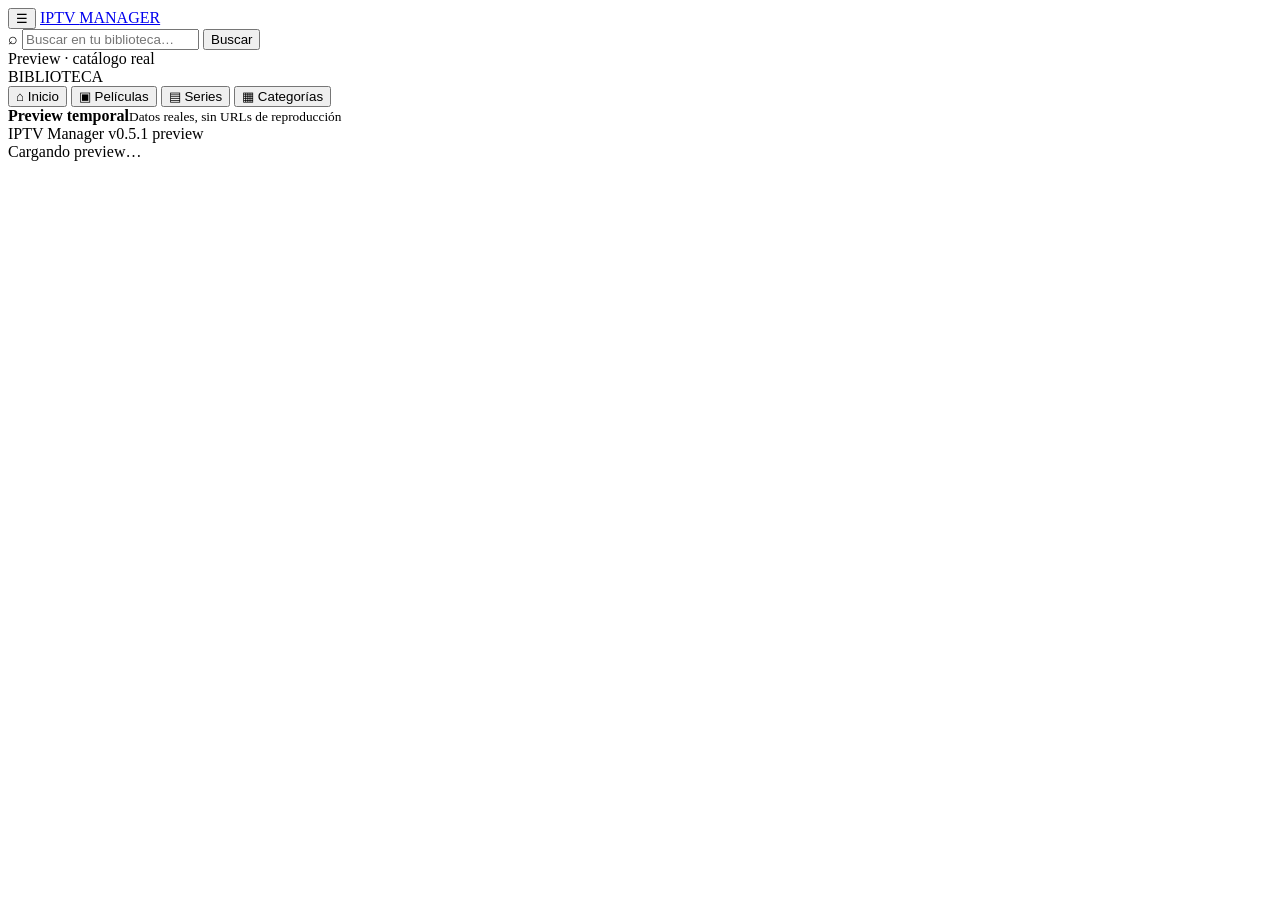
==== preview/index.html @ 1d139c46 "preview: add static UI shell" ====
<!doctype html>
<html lang="es">
<head>
  <meta charset="utf-8">
  <meta name="viewport" content="width=device-width,initial-scale=1">
  <meta name="theme-color" content="#090b10">
  <title>IPTV Manager — Preview</title>
  <link rel="stylesheet" href="style.css">
</head>
<body>
  <header class="topbar">
    <button class="mobile-menu" id="mobileMenu" aria-label="Abrir menú">☰</button>
    <a class="brand" href="#" aria-label="IPTV Manager">IPTV <span>MANAGER</span></a>
    <div class="search-wrap">
      <span class="search-icon">⌕</span>
      <input id="search" type="search" placeholder="Buscar en tu biblioteca…" autocomplete="off" aria-label="Buscar">
      <button id="searchBtn">Buscar</button>
    </div>
    <div class="health ok"><i></i><span>Preview · catálogo real</span></div>
  </header>
  <div class="layout">
    <aside class="sidebar" id="sidebar">
      <div class="nav-section-label">BIBLIOTECA</div>
      <nav>
        <button class="nav active" data-view="home"><span>⌂</span> Inicio</button>
        <button class="nav" data-view="movies"><span>▣</span> Películas</button>
        <button class="nav" data-view="series"><span>▤</span> Series</button>
        <button class="nav" data-view="categories"><span>▦</span> Categorías</button>
      </nav>
      <div class="sidebar-bottom">
        <div class="side-status"><i></i><div><strong>Preview temporal</strong><small>Datos reales, sin URLs de reproducción</small></div></div>
        <div class="version-label">IPTV Manager <span>v0.5.1 preview</span></div>
      </div>
    </aside>
    <main id="main" class="main"><div class="loading"><span class="spinner"></span>Cargando preview…</div></main>
  </div>
  <script src="app.js"></script>
</body>
</html>
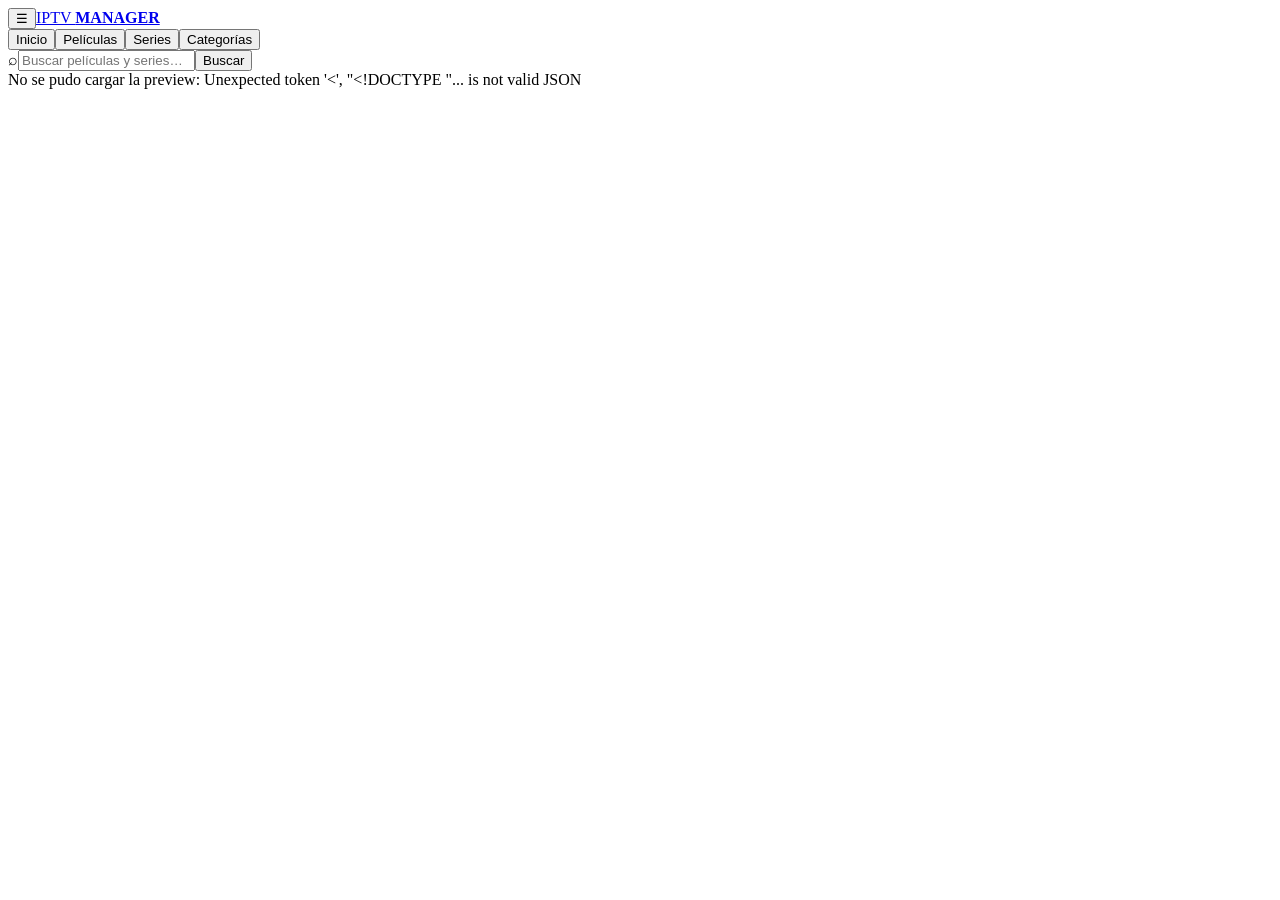
==== commit 0b821e56: "feat: redesign preview shell for Google TV style" ====
--- a/preview/index.html
+++ b/preview/index.html
@@ -1,39 +1,11 @@
 <!doctype html>
 <html lang="es">
 <head>
-  <meta charset="utf-8">
-  <meta name="viewport" content="width=device-width,initial-scale=1">
-  <meta name="theme-color" content="#090b10">
-  <title>IPTV Manager — Preview</title>
-  <link rel="stylesheet" href="style.css">
+<meta charset="utf-8"><meta name="viewport" content="width=device-width,initial-scale=1">
+<meta name="theme-color" content="#0f1014"><title>IPTV Manager — Biblioteca</title><link rel="stylesheet" href="style.css">
 </head>
 <body>
-  <header class="topbar">
-    <button class="mobile-menu" id="mobileMenu" aria-label="Abrir menú">☰</button>
-    <a class="brand" href="#" aria-label="IPTV Manager">IPTV <span>MANAGER</span></a>
-    <div class="search-wrap">
-      <span class="search-icon">⌕</span>
-      <input id="search" type="search" placeholder="Buscar en tu biblioteca…" autocomplete="off" aria-label="Buscar">
-      <button id="searchBtn">Buscar</button>
-    </div>
-    <div class="health ok"><i></i><span>Preview · catálogo real</span></div>
-  </header>
-  <div class="layout">
-    <aside class="sidebar" id="sidebar">
-      <div class="nav-section-label">BIBLIOTECA</div>
-      <nav>
-        <button class="nav active" data-view="home"><span>⌂</span> Inicio</button>
-        <button class="nav" data-view="movies"><span>▣</span> Películas</button>
-        <button class="nav" data-view="series"><span>▤</span> Series</button>
-        <button class="nav" data-view="categories"><span>▦</span> Categorías</button>
-      </nav>
-      <div class="sidebar-bottom">
-        <div class="side-status"><i></i><div><strong>Preview temporal</strong><small>Datos reales, sin URLs de reproducción</small></div></div>
-        <div class="version-label">IPTV Manager <span>v0.5.1 preview</span></div>
-      </div>
-    </aside>
-    <main id="main" class="main"><div class="loading"><span class="spinner"></span>Cargando preview…</div></main>
-  </div>
-  <script src="app.js"></script>
-</body>
-</html>
+<header class="topbar"><button class="mobile-menu" id="mobileMenu">☰</button><a class="brand" href="#">IPTV <b>MANAGER</b></a><nav class="topnav"><button class="active" data-view="home">Inicio</button><button data-view="movies">Películas</button><button data-view="series">Series</button><button data-view="categories">Categorías</button></nav><div class="search"><span>⌕</span><input id="search" placeholder="Buscar películas y series…"><button id="searchBtn">Buscar</button></div></header>
+<main id="main"><div class="loading">Cargando catálogo real…</div></main>
+<script src="app.js"></script>
+</body></html>
